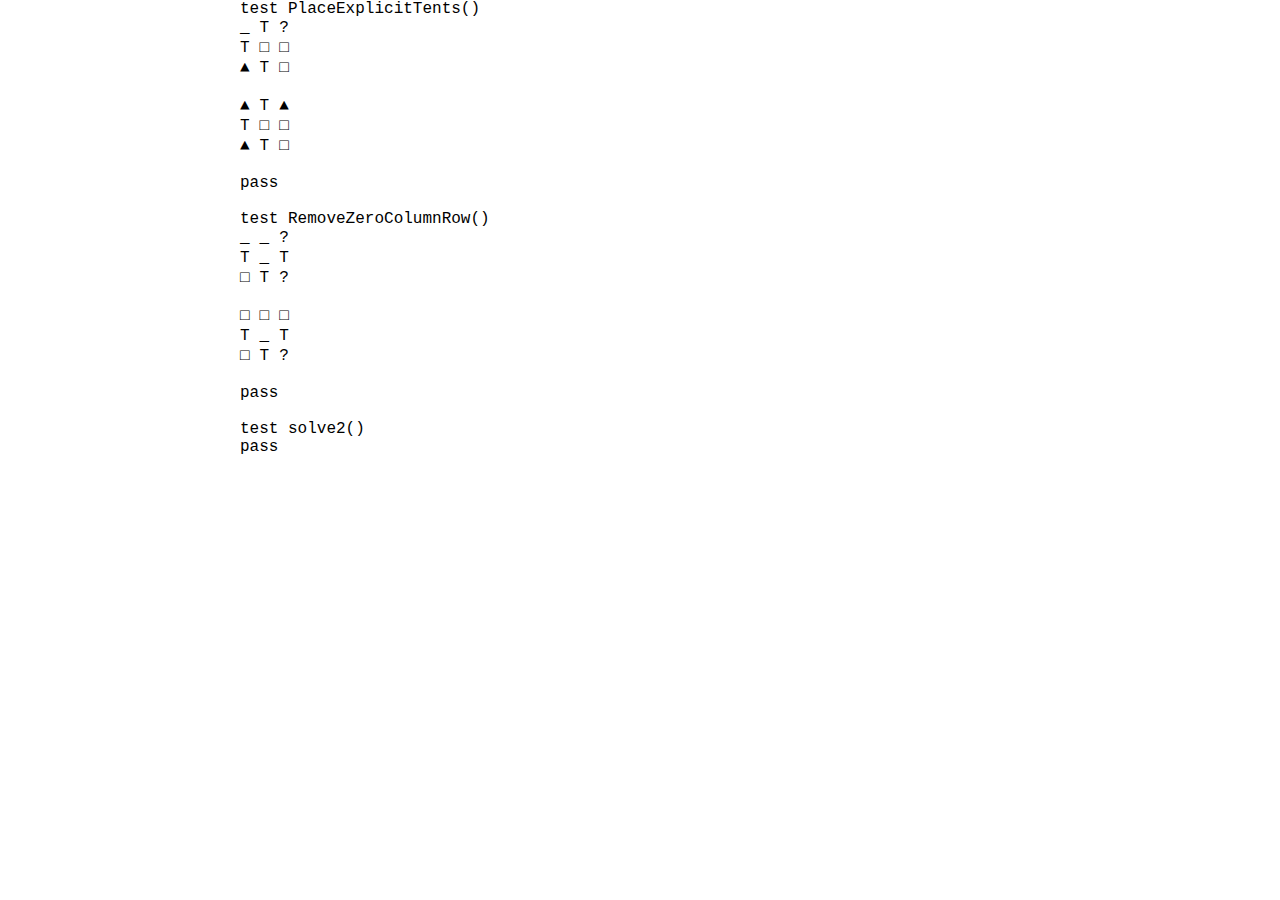
==== tests.html @ e6a93e41 "initial commit; can solve very basic puzzle" ====
<html>
<header>
    <link rel="stylesheet" type="text/css" href="style.css" />
</header>
<meta charset="UTF-8">

<body style="font-family: 'Courier New', Courier, monospace">
    <div id="result"></div>
</body>
<script src="solver.js"></script>
<script>
    var resultDiv = document.getElementById("result");
    runTest();

    function runTest() {
        test1();
        test2();
        integrationTest1();
    }

    function test1() {
        var tentMap = [
            [0, 4, 2],
            [4, 3, 3],
            [1, 4, 3]
        ];
        var topHints = [2, 0, 1];
        var leftHints = [2, 0, 1];
        var expected = [
            [1, 4, 1],
            [4, 3, 3],
            [1, 4, 3],
        ]
        var rowCount = leftHints.length;
        var columnCount = topHints.length;
        resultDiv.innerHTML += "test PlaceExplicitTents()<br>";
        resultDiv.innerHTML += stringify(tentMap) + "<br>";
        PlaceExplicitTents(tentMap, topHints, leftHints, rowCount, columnCount);
        resultDiv.innerHTML += stringify(tentMap) + "<br>";
        equal(tentMap, expected);
    }

    function test2() {
        var tentMap = [
            [0, 0, 2],
            [4, 0, 4],
            [3, 4, 2]
        ];
        var topHints = [0, 1, 1];
        var leftHints = [0, 1, 1];
        var expected = [
            [3, 3, 3],
            [4, 0, 4],
            [3, 4, 2],
        ]
        var rowCount = leftHints.length;
        var columnCount = topHints.length;
        resultDiv.innerHTML += "test RemoveZeroColumnRow()<br>";
        resultDiv.innerHTML += stringify(tentMap) + "<br>";
        RemoveZeroColumnRow(tentMap, topHints, leftHints, rowCount, columnCount);
        resultDiv.innerHTML += stringify(tentMap) + "<br>";
        equal(tentMap, expected);
    }

    function integrationTest1() {
        var treeMap = [
            [false, false, false, false],
            [false, false, false, false],
            [false, true, true, false],
            [false, false, false, false]
        ];
        var topHints = [0, 1, 0, 1];
        var leftHints = [0, 0, 1, 1];
        var expected = "input:<br><div class='text-map'>____<br>____<br>_TT_<br>____<br></div>is valid: true<br><br>step 1: ignore zero columns and rows<br><div class='text-map'>□□□□<br>□□□□<br>□TT_<br>□_□_<br></div>is solved: false<br><br>step 2: exclude open land (no adjacent tree)<br><div class='text-map'>□□□□<br>□□□□<br>□TT_<br>□_□□<br></div>is solved: false<br><br>step 3: fill in tents<br><div class='text-map'>□□□□<br>□□□□<br>□TT▲<br>□▲□□<br></div>is solved: true<br><br>";
        var rowCount = leftHints.length;
        var columnCount = topHints.length;
        resultDiv.innerHTML += "test solve2()<br>";
        var actual = solve2(treeMap, topHints, leftHints, rowCount, columnCount);
        stringEqual(actual, expected);
    }

    function stringEqual(actual, expected) {
        if (actual != expected) {
            resultDiv.innerHTML += "actual: " + actual + "<br>";
            resultDiv.innerHTML += "expected: " + expected + "<br>";
            console.log(actual);
            console.log(expected);
        } else {
            resultDiv.innerHTML += "pass<br>";
        }
        resultDiv.innerHTML += "<br>";
    }

    function equal(actual, expected) {
        var areEqual = true;
        for (var row = 0; row < actual.length; row++) {
            for (var column = 0; column < actual[row].length; column++) {
                if (actual[row][column] != expected[row][column]) {
                    areEqual = false;
                    resultDiv.innerHTML += "mismatch at [" + row + ", " + column + "]<br>";
                }
            }
        }
        if (areEqual) {
            resultDiv.innerHTML += "pass<br>";
        }
        resultDiv.innerHTML += "<br>";
    }
</script>

</html>
---- style.css ----
body {
    max-width: 800px;
    margin: 0 auto;
}

.no_border_square_top {
    float: left;
    position: relative;
    overflow: hidden;
}

.top_num_tents {
    position: absolute;
    width: 100%;
    bottom: 0;
    text-align: center;
}

.numTents {
    position: absolute;
    height: 80%;
    width: 90%;
    padding: 10% 5%;
}

.no_border_square_front {
    float: left;
    position: relative;
    overflow: hidden;
}

.square {
    float: left;
    position: relative;
    overflow: hidden;
    border: 1px solid black;
    cursor: pointer;
}

.tree:before {
    color: #ff0000;
    z-index: -1;
    content: '\1F332';
    font-size: 30px;
    width: 30px;
    height: 30px;
    text-align: center;
    line-height: 30px;
    position: absolute;
    left: calc(50% - 15px);
    top: calc(50% - 15px);
}

#result {
    font-family: 'Courier New', Courier, monospace;
}

#map {
    margin: 0 auto;
    width: 700px;
    height: 700px;
}

.text-map {
    letter-spacing: 10px;
    line-height: 20px;
}

.btn {
    margin: 10px 10px;
    padding: 5px 8px;
    font-size: 16px;
    line-height: 1.33;
    border-radius: 3px;
    color: #333;
    background-color: #fff;
    cursor: pointer;
    text-align: center;
    white-space: nowrap;
    border: 1px solid rgb(194, 194, 194);
}

.btn:hover {
    color: red;
}

input[type=number] {
    border-radius: 3px;
    font-size: 16px;
    line-height: 1.33;
    text-align: center;
    background-color: #fff;
    border: 1px solid rgb(194, 194, 194);
}

a {
    cursor: pointer;
    text-decoration: underline;
}

a:hover {
    color: red;
}
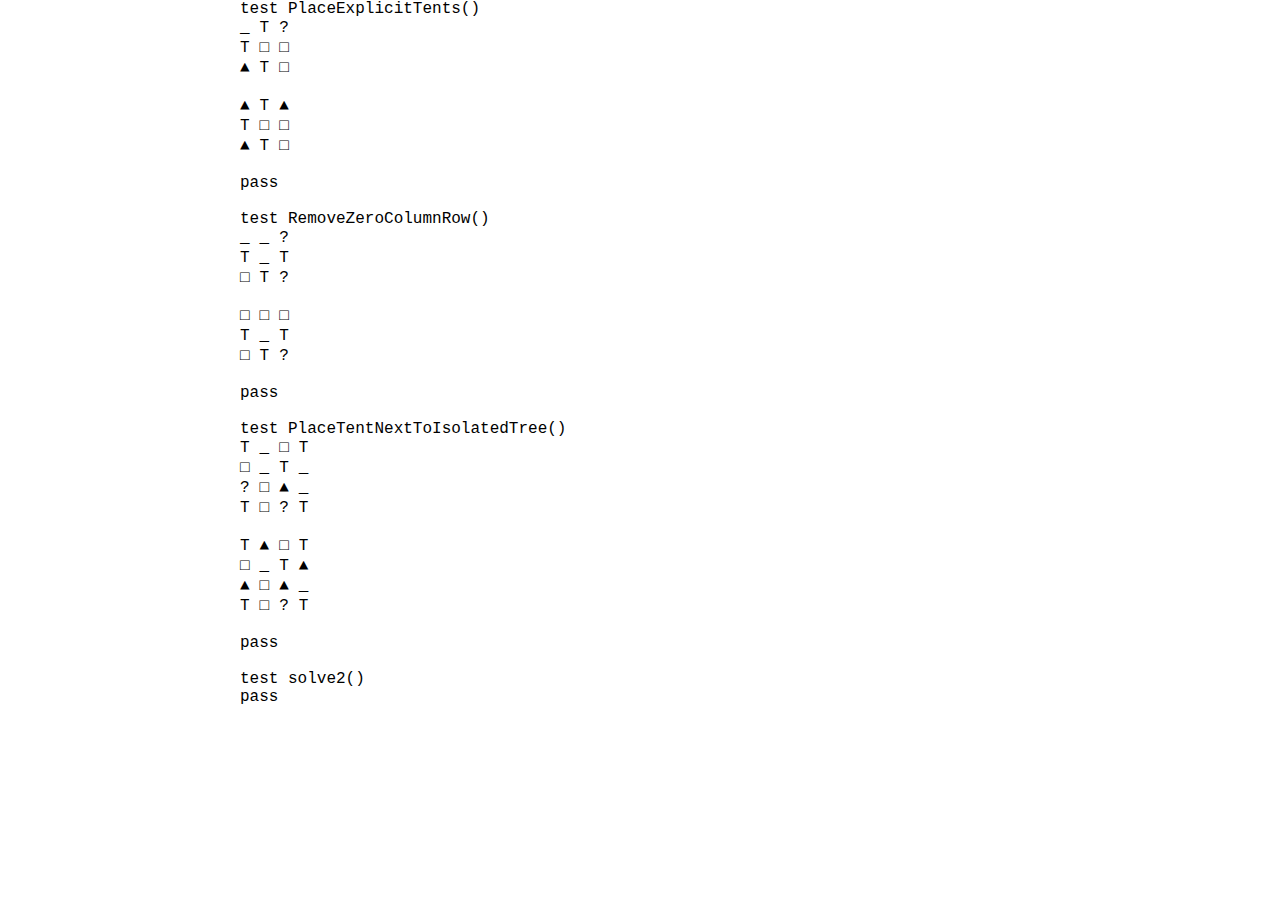
==== commit 39755a2b: "refactoring; add one method" ====
--- a/tests.html
+++ b/tests.html
@@ -15,6 +15,7 @@
     function runTest() {
         test1();
         test2();
+        test3();
         integrationTest1();
     }
 
@@ -31,13 +32,12 @@
             [4, 3, 3],
             [1, 4, 3],
         ]
-        var rowCount = leftHints.length;
-        var columnCount = topHints.length;
+        var cellTentMap = convertToCells(tentMap);
         resultDiv.innerHTML += "test PlaceExplicitTents()<br>";
-        resultDiv.innerHTML += stringify(tentMap) + "<br>";
-        PlaceExplicitTents(tentMap, topHints, leftHints, rowCount, columnCount);
-        resultDiv.innerHTML += stringify(tentMap) + "<br>";
-        equal(tentMap, expected);
+        resultDiv.innerHTML += stringify(cellTentMap) + "<br>";
+        PlaceExplicitTents(cellTentMap, topHints, leftHints);
+        resultDiv.innerHTML += stringify(cellTentMap) + "<br>";
+        equal(cellTentMap, convertToCells(expected));
     }
 
     function test2() {
@@ -53,13 +53,47 @@
             [4, 0, 4],
             [3, 4, 2],
         ]
-        var rowCount = leftHints.length;
-        var columnCount = topHints.length;
+        var cellTentMap = convertToCells(tentMap);
         resultDiv.innerHTML += "test RemoveZeroColumnRow()<br>";
-        resultDiv.innerHTML += stringify(tentMap) + "<br>";
-        RemoveZeroColumnRow(tentMap, topHints, leftHints, rowCount, columnCount);
-        resultDiv.innerHTML += stringify(tentMap) + "<br>";
-        equal(tentMap, expected);
+        resultDiv.innerHTML += stringify(cellTentMap) + "<br>";
+        RemoveZeroColumnRow(cellTentMap, topHints, leftHints);
+        resultDiv.innerHTML += stringify(cellTentMap) + "<br>";
+        equal(cellTentMap, convertToCells(expected));
+    }
+
+    function test3() {
+        var tentMap = [
+            [4, 0, 3, 4],
+            [3, 0, 4, 0],
+            [2, 3, 1, 0],
+            [4, 3, 2, 4]
+        ];
+        var expected = [
+            [4, 1, 3, 4],
+            [3, 0, 4, 1],
+            [1, 3, 1, 0],
+            [4, 3, 2, 4]
+        ]
+        var cellTentMap = convertToCells(tentMap);
+        resultDiv.innerHTML += "test PlaceTentNextToIsolatedTree()<br>";
+        resultDiv.innerHTML += stringify(cellTentMap) + "<br>";
+        PlaceTentNextToIsolatedTree(cellTentMap);
+        resultDiv.innerHTML += stringify(cellTentMap) + "<br>";
+        equal(cellTentMap, convertToCells(expected));
+    }
+
+    function convertToCells(map) {
+        var rowCount = map.length;
+        var columnCount = map[0].length;
+        var cells = new Array(rowCount);
+        for (var i = 0; i < rowCount; i++) {
+            cells[i] = new Array(columnCount);
+            for (var j = 0; j < columnCount; j++) {
+                cells[i][j] = new Cell();
+                cells[i][j].setType(map[i][j]);
+            }
+        }
+        return cells;
     }
 
     function integrationTest1() {
@@ -71,11 +105,12 @@
         ];
         var topHints = [0, 1, 0, 1];
         var leftHints = [0, 0, 1, 1];
-        var expected = "input:<br><div class='text-map'>____<br>____<br>_TT_<br>____<br></div>is valid: true<br><br>step 1: ignore zero columns and rows<br><div class='text-map'>□□□□<br>□□□□<br>□TT_<br>□_□_<br></div>is solved: false<br><br>step 2: exclude open land (no adjacent tree)<br><div class='text-map'>□□□□<br>□□□□<br>□TT_<br>□_□□<br></div>is solved: false<br><br>step 3: fill in tents<br><div class='text-map'>□□□□<br>□□□□<br>□TT▲<br>□▲□□<br></div>is solved: true<br><br>";
+        var expected =
+            "input:<br><div class='text-map'>____<br>____<br>_TT_<br>____<br></div>is valid: true<br><br>step 1: ignore zero columns and rows<br><div class='text-map'>□□□□<br>□□□□<br>□TT_<br>□_□_<br></div>is solved: false<br><br>step 2: exclude open land (no adjacent tree)<br><div class='text-map'>□□□□<br>□□□□<br>□TT_<br>□_□□<br></div>is solved: false<br><br>step 3: fill in tents<br><div class='text-map'>□□□□<br>□□□□<br>□TT▲<br>□▲□□<br></div>is solved: true<br><br>";
         var rowCount = leftHints.length;
         var columnCount = topHints.length;
         resultDiv.innerHTML += "test solve2()<br>";
-        var actual = solve2(treeMap, topHints, leftHints, rowCount, columnCount);
+        var actual = solve2(treeMap, topHints, leftHints);
         stringEqual(actual, expected);
     }
 
@@ -83,8 +118,8 @@
         if (actual != expected) {
             resultDiv.innerHTML += "actual: " + actual + "<br>";
             resultDiv.innerHTML += "expected: " + expected + "<br>";
-            console.log(actual);
-            console.log(expected);
+            console.log("actual: " + actual);
+            console.log("expected: " + expected);
         } else {
             resultDiv.innerHTML += "pass<br>";
         }
@@ -95,7 +130,7 @@
         var areEqual = true;
         for (var row = 0; row < actual.length; row++) {
             for (var column = 0; column < actual[row].length; column++) {
-                if (actual[row][column] != expected[row][column]) {
+                if (actual[row][column].type != expected[row][column].type) {
                     areEqual = false;
                     resultDiv.innerHTML += "mismatch at [" + row + ", " + column + "]<br>";
                 }
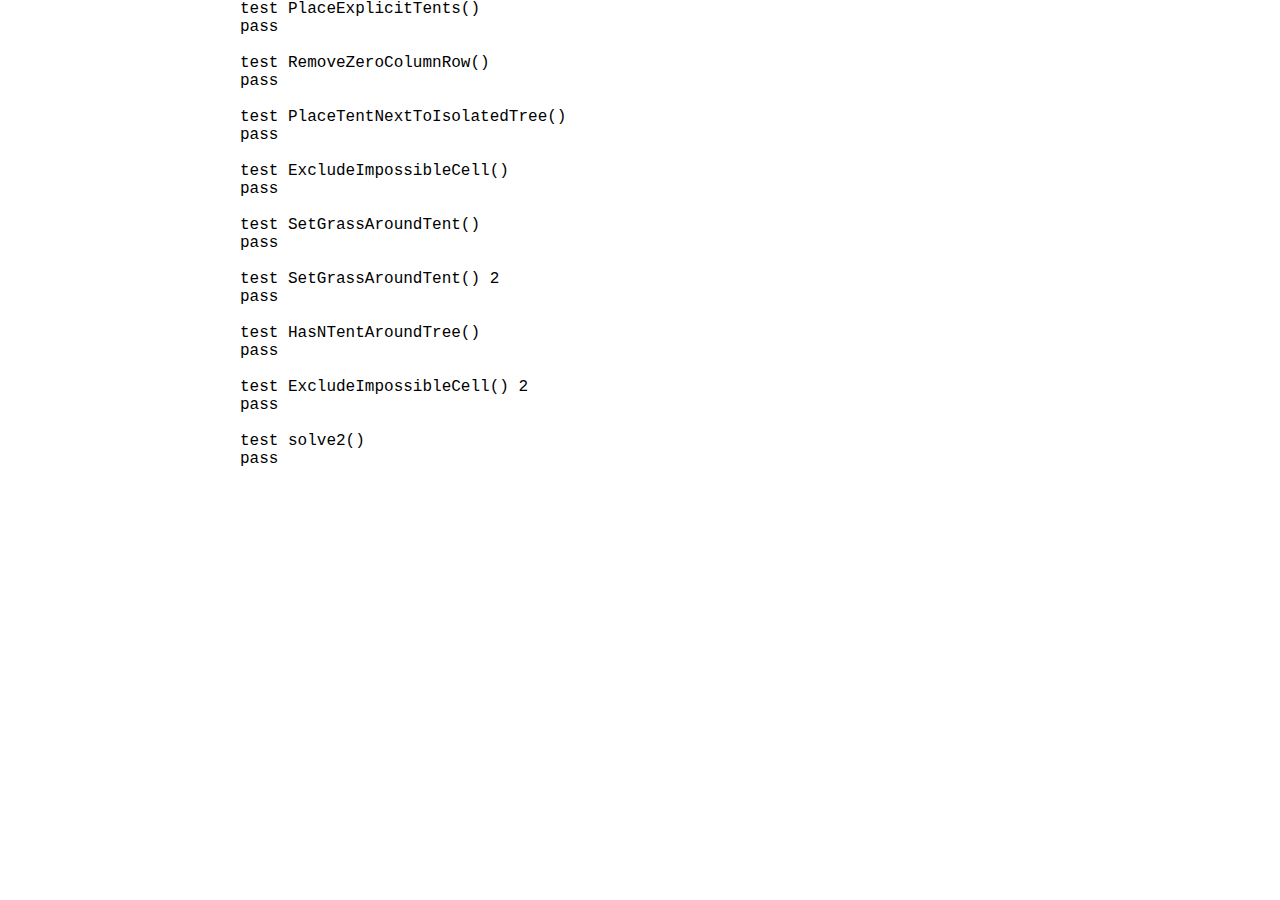
==== commit 9d047a96: "add method; add unit tests; refactoring" ====
--- a/tests.html
+++ b/tests.html
@@ -16,6 +16,11 @@
         test1();
         test2();
         test3();
+        test4();
+        test5();
+        test6();
+        test7();
+        test8();
         integrationTest1();
     }
 
@@ -33,11 +38,8 @@
             [1, 4, 3],
         ]
         var cellTentMap = convertToCells(tentMap);
-        resultDiv.innerHTML += "test PlaceExplicitTents()<br>";
-        resultDiv.innerHTML += stringify(cellTentMap) + "<br>";
-        PlaceExplicitTents(cellTentMap, topHints, leftHints);
-        resultDiv.innerHTML += stringify(cellTentMap) + "<br>";
-        equal(cellTentMap, convertToCells(expected));
+        runMapTest("test PlaceExplicitTents()<br>", () => PlaceExplicitTents(cellTentMap, topHints, leftHints),
+            cellTentMap, expected);
     }
 
     function test2() {
@@ -54,11 +56,8 @@
             [3, 4, 2],
         ]
         var cellTentMap = convertToCells(tentMap);
-        resultDiv.innerHTML += "test RemoveZeroColumnRow()<br>";
-        resultDiv.innerHTML += stringify(cellTentMap) + "<br>";
-        RemoveZeroColumnRow(cellTentMap, topHints, leftHints);
-        resultDiv.innerHTML += stringify(cellTentMap) + "<br>";
-        equal(cellTentMap, convertToCells(expected));
+        runMapTest("test RemoveZeroColumnRow()<br>", () => RemoveZeroColumnRow(cellTentMap, topHints, leftHints),
+            cellTentMap, expected);
     }
 
     function test3() {
@@ -75,11 +74,93 @@
             [4, 3, 2, 4]
         ]
         var cellTentMap = convertToCells(tentMap);
-        resultDiv.innerHTML += "test PlaceTentNextToIsolatedTree()<br>";
-        resultDiv.innerHTML += stringify(cellTentMap) + "<br>";
-        PlaceTentNextToIsolatedTree(cellTentMap);
-        resultDiv.innerHTML += stringify(cellTentMap) + "<br>";
-        equal(cellTentMap, convertToCells(expected));
+        runMapTest("test PlaceTentNextToIsolatedTree()<br>", () => PlaceTentNextToIsolatedTree(cellTentMap),
+            cellTentMap, expected);
+    }
+
+    function test4() {
+        var tentMap = [
+            [0, 4, 4, 0],
+            [3, 4, 0, 3],
+            [0, 0, 3, 3]
+        ];
+        var expected = [
+            [0, 4, 4, 0],
+            [3, 4, 3, 3],
+            [0, 0, 3, 3]
+        ]
+        var cellTentMap = convertToCells(tentMap);
+        runMapTest("test ExcludeImpossibleCell()<br>", () => ExcludeImpossibleCell(cellTentMap), cellTentMap, expected);
+    }
+
+    function test5() {
+        var tentMap = [
+            [0, 0, 0],
+            [0, 1, 0],
+            [0, 0, 0]
+        ];
+        var expected = [
+            [3, 3, 3],
+            [3, 1, 3],
+            [3, 3, 3]
+        ];
+        var cellTentMap = convertToCells(tentMap);
+        runMapTest("test SetGrassAroundTent()<br>", () => SetGrassAroundTent(cellTentMap), cellTentMap, expected);
+    }
+
+    function test6() {
+        var tentMap = [
+            [0, 4, 4, 0],
+            [3, 4, 1, 3],
+            [0, 0, 3, 3]
+        ];
+        var expected = [
+            [0, 4, 4, 3],
+            [3, 4, 1, 3],
+            [0, 3, 3, 3]
+        ];
+        var cellTentMap = convertToCells(tentMap);
+        runMapTest("test SetGrassAroundTent() 2<br>", () => SetGrassAroundTent(cellTentMap), cellTentMap, expected);
+    }
+
+    function test7() {
+        var tentMap = [
+            [0, 4, 4, 3],
+            [3, 4, 1, 3],
+            [0, 3, 3, 3]
+        ];
+        var expected = true;
+        var cellTentMap = convertToCells(tentMap);
+        resultDiv.innerHTML += "test HasNTentAroundTree()<br>";
+        var before = toHtml(cellTentMap);
+        var actual = HasNTentAroundTree(cellTentMap, 0, 2, 1);
+        var passed = stringEqual(actual, expected);
+        if (!passed) {
+            resultDiv.innerHTML += before + "<br>";
+        }
+    }
+
+    function test8() {
+        var tentMap = [
+            [0, 3, 3],
+            [4, 0, 3],
+            [4, 0, 0],
+            [0, 4, 0],
+            [3, 0, 3]
+        ];
+        var cellTentMap = convertToCells(tentMap);
+        runMapTest("test ExcludeImpossibleCell() 2<br>", () => ExcludeImpossibleCell(cellTentMap), cellTentMap, tentMap);
+    }
+
+    function runMapTest(description, action, map, expected) {
+        resultDiv.innerHTML += description;
+        var before = toHtml(map);
+        action();
+        var after = toHtml(map);
+        var passed = equal(map, convertToCells(expected));
+        if (!passed) {
+            resultDiv.innerHTML += before + "<br>" + after + "<br>"
+        }
     }
 
     function convertToCells(map) {
@@ -106,7 +187,7 @@
         var topHints = [0, 1, 0, 1];
         var leftHints = [0, 0, 1, 1];
         var expected =
-            "input:<br><div class='text-map'>____<br>____<br>_TT_<br>____<br></div>is valid: true<br><br>step 1: ignore zero columns and rows<br><div class='text-map'>□□□□<br>□□□□<br>□TT_<br>□_□_<br></div>is solved: false<br><br>step 2: exclude open land (no adjacent tree)<br><div class='text-map'>□□□□<br>□□□□<br>□TT_<br>□_□□<br></div>is solved: false<br><br>step 3: fill in tents<br><div class='text-map'>□□□□<br>□□□□<br>□TT▲<br>□▲□□<br></div>is solved: true<br><br>";
+            "input:<br><div class='text-map'>____<br>____<br>_TT_<br>____<br></div>is valid: true<br><br>step 1: ignore zero columns and rows<br><div class='text-map'>□□□□<br>□□□□<br>□TT_<br>□_□_<br></div>is solved: false<br><br>step 2: exclude open land (no adjacent tree)<br><div class='text-map'>□□□□<br>□□□□<br>□TT_<br>□_□□<br></div>is solved: false<br><br>step 3: fill in tents based on hints<br><div class='text-map'>□□□□<br>□□□□<br>□TT▲<br>□▲□□<br></div>is solved: true<br><br>";
         var rowCount = leftHints.length;
         var columnCount = topHints.length;
         resultDiv.innerHTML += "test solve2()<br>";
@@ -120,10 +201,12 @@
             resultDiv.innerHTML += "expected: " + expected + "<br>";
             console.log("actual: " + actual);
             console.log("expected: " + expected);
+            return false;
         } else {
             resultDiv.innerHTML += "pass<br>";
         }
         resultDiv.innerHTML += "<br>";
+        return true;
     }
 
     function equal(actual, expected) {
@@ -140,6 +223,7 @@
             resultDiv.innerHTML += "pass<br>";
         }
         resultDiv.innerHTML += "<br>";
+        return areEqual;
     }
 </script>
 
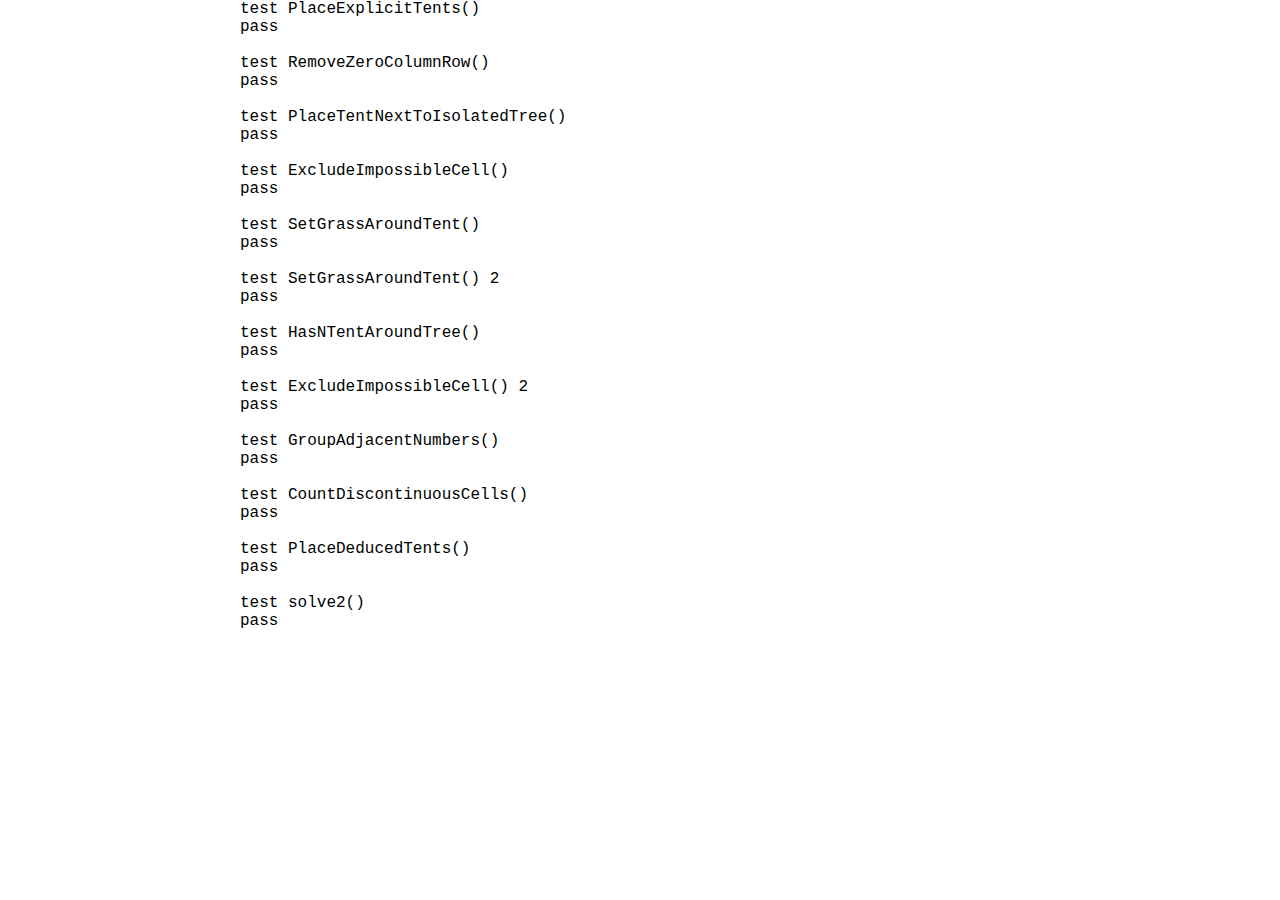
==== commit 981a18d6: "add one method; add unit tests; refactoring; add demos" ====
--- a/tests.html
+++ b/tests.html
@@ -21,6 +21,9 @@
         test6();
         test7();
         test8();
+        test9();
+        test10();
+        test11();
         integrationTest1();
     }
 
@@ -150,6 +153,53 @@
         ];
         var cellTentMap = convertToCells(tentMap);
         runMapTest("test ExcludeImpossibleCell() 2<br>", () => ExcludeImpossibleCell(cellTentMap), cellTentMap, tentMap);
+    }
+
+    function test9() {
+        var arr = [0, 1, 2, 4, 5, 7, 9];
+        resultDiv.innerHTML += "test GroupAdjacentNumbers()<br>";
+        var actual = GroupAdjacentNumbers(arr);
+        var expected = [
+            [0, 1, 2],
+            [4, 5],
+            [7],
+            [9]
+        ];
+        array2DEqual(actual, expected);
+    }
+
+    function test10() {
+        var arr = [
+            [0, 1, 2],
+            [4, 5],
+            [7],
+            [9]
+        ];
+        resultDiv.innerHTML += "test CountDiscontinuousCells()<br>";
+        var actual = CountDiscontinuousCells(arr);
+        stringEqual(actual, 5);
+    }
+
+    function test11() {
+        var tentMap = [
+            [0, 0, 4],
+            [3, 0, 0],
+            [0, 4, 3],
+            [0, 4, 0],
+            [0, 4, 3]
+        ];
+        var topHints = [3, 1, 2];
+        var leftHints = [1, 2, 1, 1, 1];
+        var expected = [
+            [1, 0, 4],
+            [3, 0, 1],
+            [1, 4, 3],
+            [0, 4, 1],
+            [1, 4, 3]
+        ]
+        var cellTentMap = convertToCells(tentMap);
+        runMapTest("test PlaceDeducedTents()<br>", () => PlaceDeducedTents(cellTentMap, topHints, leftHints),
+            cellTentMap, expected);
     }
 
     function runMapTest(description, action, map, expected) {
@@ -209,6 +259,23 @@
         return true;
     }
 
+    function array2DEqual(actual, expected) {
+        var areEqual = true;
+        for (var row = 0; row < actual.length; row++) {
+            for (var column = 0; column < actual[row].length; column++) {
+                if (actual[row][column] != expected[row][column]) {
+                    areEqual = false;
+                    resultDiv.innerHTML += "mismatch at [" + row + ", " + column + "]<br>";
+                }
+            }
+        }
+        if (areEqual) {
+            resultDiv.innerHTML += "pass<br>";
+        }
+        resultDiv.innerHTML += "<br>";
+        return areEqual;
+    }
+
     function equal(actual, expected) {
         var areEqual = true;
         for (var row = 0; row < actual.length; row++) {
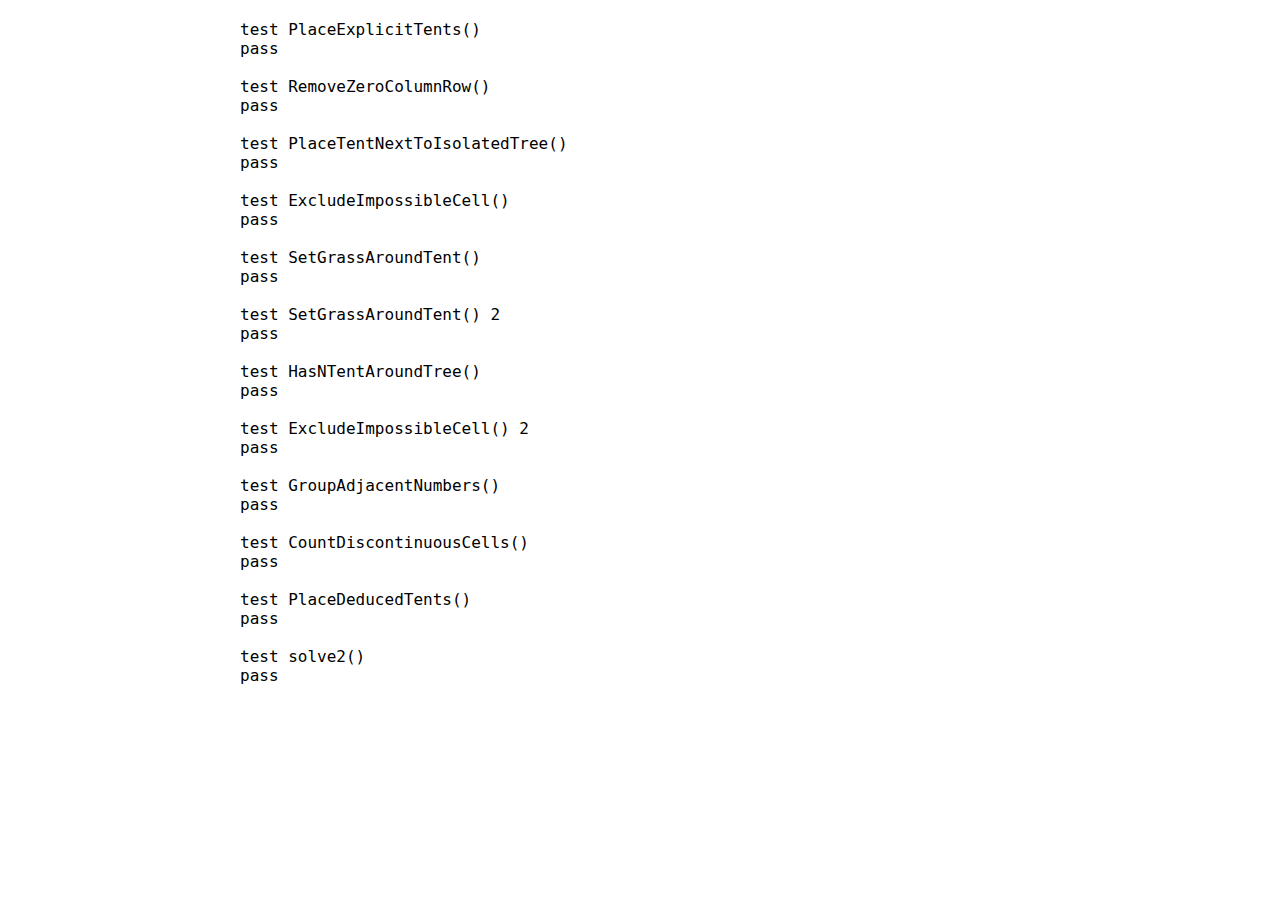
==== commit d61dc6cd: "return json; show step-by-step map and slider control;" ====
--- a/tests.html
+++ b/tests.html
@@ -220,7 +220,7 @@
         for (var i = 0; i < rowCount; i++) {
             cells[i] = new Array(columnCount);
             for (var j = 0; j < columnCount; j++) {
-                cells[i][j] = new Cell();
+                cells[i][j] = new Cell(i, j);
                 cells[i][j].setType(map[i][j]);
             }
         }
@@ -237,7 +237,7 @@
         var topHints = [0, 1, 0, 1];
         var leftHints = [0, 0, 1, 1];
         var expected =
-            "input:<br><div class='text-map'>____<br>____<br>_TT_<br>____<br></div>is valid: true<br><br>step 1: ignore zero columns and rows<br><div class='text-map'>□□□□<br>□□□□<br>□TT_<br>□_□_<br></div>is solved: false<br><br>step 2: exclude open land (no adjacent tree)<br><div class='text-map'>□□□□<br>□□□□<br>□TT_<br>□_□□<br></div>is solved: false<br><br>step 3: fill in tents based on hints<br><div class='text-map'>□□□□<br>□□□□<br>□TT▲<br>□▲□□<br></div>is solved: true<br><br>";
+            `[{"changed":[],"map":[[{"type":0,"row":0,"column":0},{"type":0,"row":0,"column":1},{"type":0,"row":0,"column":2},{"type":0,"row":0,"column":3}],[{"type":0,"row":1,"column":0},{"type":0,"row":1,"column":1},{"type":0,"row":1,"column":2},{"type":0,"row":1,"column":3}],[{"type":0,"row":2,"column":0},{"type":4,"row":2,"column":1},{"type":4,"row":2,"column":2},{"type":0,"row":2,"column":3}],[{"type":0,"row":3,"column":0},{"type":0,"row":3,"column":1},{"type":0,"row":3,"column":2},{"type":0,"row":3,"column":3}]],"isValid":true,"isSolved":false,"message":"input"},{"changed":null,"map":[[{"type":3,"row":0,"column":0},{"type":3,"row":0,"column":1},{"type":3,"row":0,"column":2},{"type":3,"row":0,"column":3}],[{"type":3,"row":1,"column":0},{"type":3,"row":1,"column":1},{"type":3,"row":1,"column":2},{"type":3,"row":1,"column":3}],[{"type":3,"row":2,"column":0},{"type":4,"row":2,"column":1},{"type":4,"row":2,"column":2},{"type":0,"row":2,"column":3}],[{"type":3,"row":3,"column":0},{"type":0,"row":3,"column":1},{"type":3,"row":3,"column":2},{"type":0,"row":3,"column":3}]],"isValid":false,"isSolved":false,"message":"ignore zero columns and rows"},{"changed":null,"map":[[{"type":3,"row":0,"column":0},{"type":3,"row":0,"column":1},{"type":3,"row":0,"column":2},{"type":3,"row":0,"column":3}],[{"type":3,"row":1,"column":0},{"type":3,"row":1,"column":1},{"type":3,"row":1,"column":2},{"type":3,"row":1,"column":3}],[{"type":3,"row":2,"column":0},{"type":4,"row":2,"column":1},{"type":4,"row":2,"column":2},{"type":0,"row":2,"column":3}],[{"type":3,"row":3,"column":0},{"type":0,"row":3,"column":1},{"type":3,"row":3,"column":2},{"type":3,"row":3,"column":3}]],"isValid":false,"isSolved":false,"message":"exclude open land (no adjacent tree)"},{"changed":null,"map":[[{"type":3,"row":0,"column":0},{"type":3,"row":0,"column":1},{"type":3,"row":0,"column":2},{"type":3,"row":0,"column":3}],[{"type":3,"row":1,"column":0},{"type":3,"row":1,"column":1},{"type":3,"row":1,"column":2},{"type":3,"row":1,"column":3}],[{"type":3,"row":2,"column":0},{"type":4,"row":2,"column":1},{"type":4,"row":2,"column":2},{"type":1,"row":2,"column":3}],[{"type":3,"row":3,"column":0},{"type":1,"row":3,"column":1},{"type":3,"row":3,"column":2},{"type":3,"row":3,"column":3}]],"isValid":false,"isSolved":true,"message":"fill in tents based on hints"}]`;
         var rowCount = leftHints.length;
         var columnCount = topHints.length;
         resultDiv.innerHTML += "test solve2()<br>";
--- a/style.css
+++ b/style.css
@@ -51,8 +51,43 @@
     top: calc(50% - 15px);
 }
 
+.cell {
+    display: inline-block;
+    margin: 2px;
+    width: 35px;
+    height: 35px;
+    border-radius: 5px;
+}
+
+.tree-cell {
+    background-color: #bbf9ba;
+}
+
+.unknown-cell {
+    background-color: #3c3c3c;
+}
+
+.tent-cell {
+    background-color: #fff3ba;
+}
+
+.grass-cell {
+    background-color: #d4eab7;
+}
+
+.map-row {
+    display: block;
+    margin: 0px;
+}
+
+.cell img {
+    width: 100%;
+    height: 100%;
+}
+
 #result {
-    font-family: 'Courier New', Courier, monospace;
+    font-family: consolas, monospace;
+    margin-top: 20px;
 }
 
 #map {
@@ -64,6 +99,12 @@
 .text-map {
     letter-spacing: 10px;
     line-height: 20px;
+    text-align: center;
+    margin-top: 10px;
+}
+
+.slidecontainer {
+    margin-top: 10px;
 }
 
 .btn {
@@ -93,6 +134,10 @@
     border: 1px solid rgb(194, 194, 194);
 }
 
+.hidden {
+    display: none;
+}
+
 a {
     cursor: pointer;
     text-decoration: underline;
@@ -100,4 +145,34 @@
 
 a:hover {
     color: red;
+}
+
+.slider {
+    -webkit-appearance: none;
+    width: 100%;
+    height: 15px;
+    border-radius: 5px;
+    background: #d3d3d3;
+    outline: none;
+    opacity: 0.7;
+    -webkit-transition: .2s;
+    transition: opacity .2s;
+}
+
+.slider::-webkit-slider-thumb {
+    -webkit-appearance: none;
+    appearance: none;
+    width: 25px;
+    height: 25px;
+    border-radius: 50%;
+    background: #4CAF50;
+    cursor: pointer;
+}
+
+.slider::-moz-range-thumb {
+    width: 25px;
+    height: 25px;
+    border-radius: 50%;
+    background: #4CAF50;
+    cursor: pointer;
 }